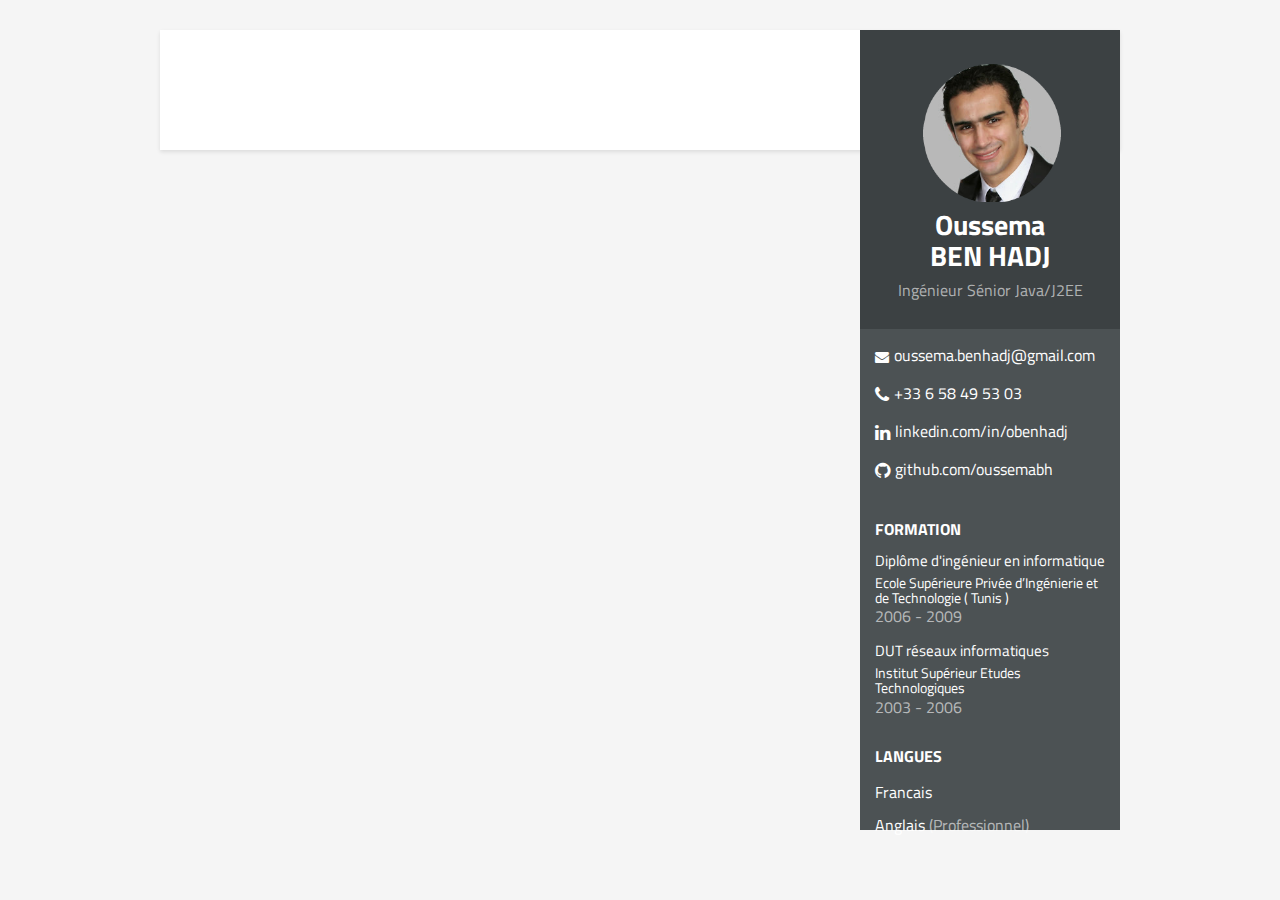
==== index.html @ 2d5cf696 "cv page : Initial commit" ====
<!DOCTYPE html>
<!--[if IE 8]> <html lang="fr" class="ie8"> <![endif]-->  
<!--[if IE 9]> <html lang="fr" class="ie9"> <![endif]-->  
<!--[if !IE]><!--> <html lang="fr"> <!--<![endif]-->  
<head>
    <title>Oussema BEN HADJ - Ingénieur Sénior Java/J2EE</title>
	<meta charset="utf-8">
    <meta name="description" content="Oussema BEN HADJ - Ingénieur Sénior Java/J2EE">  
    <meta name="viewport" content="width=device-width, initial-scale=1.0">     
    <link rel="shortcut icon" href="https://github.com/fluidicon.png">
	
    <link href="https://fonts.googleapis.com/css?family=Titillium+Web" rel="stylesheet">
    <!-- CSS -->
    <link rel="stylesheet" href="https://maxcdn.bootstrapcdn.com/bootstrap/3.3.7/css/bootstrap.min.css">
    <link rel="stylesheet" href="https://maxcdn.bootstrapcdn.com/font-awesome/4.7.0/css/font-awesome.min.css">
    <link id="theme-style" rel="stylesheet" href="content/css/styles.css">
</head> 

<body>
    <div class="global">
        <div class="sidebar">
            <div class="profile">
                <img src="content/images/oussema.png" alt="" />
                <h1 class="name">Oussema<br>BEN HADJ</h1>
                <h3 class="job">Ingénieur Sénior Java/J2EE</h3>
            </div>
            
            <div class="contact-container container-block">
                <ul class="list-unstyled contact-list">
                    <li class="email"><i class="fa fa-envelope"></i><a href="mailto: oussema.benhadj@gmail.com">oussema.benhadj@gmail.com</a></li>
                    <li class="phone"><i class="fa fa-phone"></i><a href="tel:+33 6 58 49 53 03">+33 6 58 49 53 03</a></li>
                    <li class="linkedin"><i class="fa fa-linkedin"></i><a href="http://linkedin.com/in/obenhadj" target="_blank">linkedin.com/in/obenhadj</a></li>
                    <li class="github"><i class="fa fa-github"></i><a href="http://github.com/oussemabh" target="_blank">github.com/oussemabh</a></li>
                </ul>
            </div>
            <div class="formation-container container-block">
                <h2 class="container-block-title">Formation</h2>
                <div class="item">
                    <h4 class="diplome">Diplôme d'ingénieur en informatique</h4>
                    <h5 class="meta"><a href="http://esprit.tn/" target="_blank">Ecole Supérieure Privée d’Ingénierie et de Technologie ( Tunis )</a></h5>
                    <div class="time">2006 - 2009</div>
                </div>
                <div class="item">
                    <h4 class="diplome">DUT réseaux informatiques</h4>
                    <h5 class="meta"><a href="http://www.isetn.rnu.tn/" target="_blank">Institut Supérieur Etudes Technologiques</a></h5>
                    <div class="time">2003 - 2006</div>
                </div>
            </div>
            
            <div class="langues-container container-block">
                <h2 class="container-block-title">Langues</h2>
                <ul class="list-unstyled interests-list">
                    <li>Francais</li>
                    <li>Anglais <span class="lang-desc">(Professionnel)</span></li>
                </ul>
            </div>
            <!--			
            <div class="interests-container container-block">
                <h2 class="container-block-title">Interests</h2>
                <ul class="list-unstyled interests-list">
                    <li>Climbing</li>
                    <li>Snowboarding</li>
                    <li>Cooking</li>
                </ul>
            </div>
           --> 
        </div>
        
        <div class="main-wrapper">
              <!--	
            <section class="section summary-section">
                <h2 class="section-title"><i class="fa fa-user-circle"></i>Career Profile</h2>
                <div class="summary">
                    <p>Summarise your career here lorem ipsum dolor sit amet, consectetuer adipiscing elit. You can <a href="http://themes.3rdwavemedia.com/website-templates/orbit-free-resume-cv-template-for-developers/" target="_blank">download this free resume/CV template here</a>. Aenean commodo ligula eget dolor aenean massa. Cum sociis natoque penatibus et magnis dis parturient montes, nascetur ridiculus mus. Donec quam felis, ultricies nec, pellentesque eu.</p>
                </div>
            </section>
            
            <section class="section experiences-section">
                <h2 class="section-title"><i class="fa fa-briefcase"></i>Experiences</h2>
                
                <div class="item">
                    <div class="meta">
                        <div class="upper-row">
                            <h3 class="job-title">Lead Developer</h3>
                            <div class="time">2015 - Present</div>
                        </div>
                        <div class="company">Startup Hubs, San Francisco</div>
                    </div>
                    <div class="details">
                        <p>Describe your role here lorem ipsum dolor sit amet, consectetuer adipiscing elit. Aenean commodo ligula eget dolor. Aenean massa. Cum sociis natoque penatibus et magnis dis parturient montes, nascetur ridiculus mus. Donec quam felis, ultricies nec, pellentesque eu, pretium quis, sem. Nulla consequat massa quis enim. Donec pede justo.</p>  
                        <p>Sed ut perspiciatis unde omnis iste natus error sit voluptatem accusantium doloremque laudantium, totam rem aperiam, eaque ipsa quae ab illo inventore veritatis et quasi architecto beatae vitae dicta sunt explicabo. </p>
                    </div>
                </div>
                
                <div class="item">
                    <div class="meta">
                        <div class="upper-row">
                            <h3 class="job-title">Senior Software Engineer</h3>
                            <div class="time">2014 - 2015</div>
                        </div>
                        <div class="company">Google, London</div>
                    </div>
                    <div class="details">
                        <p>Describe your role here lorem ipsum dolor sit amet, consectetuer adipiscing elit. Aenean commodo ligula eget dolor. Aenean massa. Cum sociis natoque penatibus et magnis dis parturient montes, nascetur ridiculus mus. Donec quam felis, ultricies nec, pellentesque eu, pretium quis, sem.</p>  
                        
                    </div>
                </div>
                
                <div class="item">
                    <div class="meta">
                        <div class="upper-row">
                            <h3 class="job-title">UI Developer</h3>
                            <div class="time">2012 - 2014</div>
                        </div>
                        <div class="company">Amazon, London</div>
                    </div>
                    <div class="details">
                        <p>Describe your role here lorem ipsum dolor sit amet, consectetuer adipiscing elit. Aenean commodo ligula eget dolor. Aenean massa. Cum sociis natoque penatibus et magnis dis parturient montes, nascetur ridiculus mus. Donec quam felis, ultricies nec, pellentesque eu, pretium quis, sem.</p>  
                    </div>
                </div>                
            </section>
            
            <section class="section projects-section">
                <h2 class="section-title"><i class="fa fa-archive"></i>Projects</h2>
                <div class="intro">
                    <p>You can list your side projects or open source libraries in this section. Lorem ipsum dolor sit amet, consectetur adipiscing elit. Vestibulum et ligula in nunc bibendum fringilla a eu lectus.</p>
                </div>
                <div class="item">
                    <span class="project-title"><a href="#hook">Velocity</a></span> - <span class="project-tagline">A responsive website template designed to help startups promote, market and sell their products.</span>
                    
                </div>
                <div class="item">
                    <span class="project-title"><a href="http://themes.3rdwavemedia.com/website-templates/responsive-bootstrap-theme-web-development-agencies-devstudio/" target="_blank">DevStudio</a></span> - 
                    <span class="project-tagline">A responsive website template designed to help web developers/designers market their services. </span>
                </div>
                <div class="item">
                    <span class="project-title"><a href="http://themes.3rdwavemedia.com/website-templates/responsive-bootstrap-theme-for-startups-tempo/" target="_blank">Tempo</a></span> - <span class="project-tagline">A responsive website template designed to help startups promote their products or services and to attract users &amp; investors</span>
                </div>
                <div class="item">
                    <span class="project-title"><a href="hhttp://themes.3rdwavemedia.com/website-templates/responsive-bootstrap-theme-mobile-apps-atom/" target="_blank">Atom</a></span> - <span class="project-tagline">A comprehensive website template solution for startups/developers to market their mobile apps. </span>
                </div>
                <div class="item">
                    <span class="project-title"><a href="http://themes.3rdwavemedia.com/website-templates/responsive-bootstrap-theme-for-mobile-apps-delta/" target="_blank">Delta</a></span> - <span class="project-tagline">A responsive Bootstrap one page theme designed to help app developers promote their mobile apps</span>
                </div>
            </section>
            
            <section class="skills-section section">
                <h2 class="section-title"><i class="fa fa-line-chart"></i>Skills &amp; Proficiency</h2>
                <div class="skillset">        
                    <div class="item">
                        <h3 class="level-title">JAVA / J2EE</h3>
                        <div class="level-bar">
                            <div class="level-bar-inner" style="width:98%">
                            </div>                                      
                        </div>                                
                    </div>
                    
                    <div class="item">
                        <h3 class="level-title">Javascript &amp; jQuery</h3>
                        <div class="level-bar">
                            <div class="level-bar-inner" style="width:90%">
                            </div>                                      
                        </div>                                
                    </div>
                    
                    <div class="item">
                        <h3 class="level-title">Angular</h3>
                        <div class="level-bar">
                            <div class="level-bar-inner" style="width:70%">
                            </div>                                      
                        </div>                               
                    </div>
                    
                    <div class="item">
                        <h3 class="level-title">HTML5 &amp; CSS</h3>
                        <div class="level-bar">
                            <div class="level-bar-inner" style="width:90%">
                            </div>                                      
                        </div>                                
                    </div>
                    
                    <div class="item">
                        <h3 class="level-title">Ruby on Rails</h3>
                        <div class="level-bar">
                            <div class="level-bar-inner" data-level="85%">
                            </div>                                      
                        </div>                                 
                    </div>
                    
                    <div class="item">
                        <h3 class="level-title">Sketch &amp; Photoshop</h3>
                        <div class="level-bar">
                            <div class="level-bar-inner" data-level="60%">
                            </div>                                      
                        </div>                               
                    </div>                    
                </div>  
            </section>
              --> 
        </div>
    </div>            
</body>
</html>
---- content/css/styles.css ----
body {
  font-family: 'Titillium Web', sans-serif;
  color: #545E6C;
  background: #f5f5f5;
  font-size: 16px;
  padding: 30px;
  -webkit-font-smoothing: antialiased;
  -moz-osx-font-smoothing: grayscale;
}


a:hover {
  text-decoration: underline;
  color: #1a454f;
}
a:focus {
  text-decoration: none;
}
p {
  line-height: 1.5;
}
.global {
  background: #4c5254;
  max-width: 960px;
  margin: 0 auto;
  position: relative;
  -webkit-box-shadow: 0px 2px 4px rgba(0, 0, 0, 0.1);
  -moz-box-shadow: 0px 2px 4px rgba(0, 0, 0, 0.1);
  box-shadow: 0px 2px 4px rgba(0, 0, 0, 0.1);
}
.sidebar {
  background: #4c5254;
  position: absolute;
  right: 0;
  width: 260px;
  height: 100%;
  min-height: 800px;
  color: #fff;
}
.sidebar a {
  color: #fff;
}
.sidebar .profile {
  padding: 30px;
  background: rgba(0, 0, 0, 0.2);
  text-align: center;
  color: #fff;
  whith
}
.sidebar .name {
  font-size: 28px;
  font-weight: 700;
  margin-top: 0;
  margin-bottom: 10px;
}
.sidebar .job{
  color: rgba(255, 255, 255, 0.6);
  font-size: 16px;
  font-weight: 400;
  margin-top: 0;
  margin-bottom: 0;
}

.sidebar .contact-list .fa {
  margin-right: 5px;
  font-size: 18px;
  vertical-align: middle;
}
.sidebar .contact-list li {
  margin-bottom: 15px;
}
.sidebar .contact-list li:last-child {
  margin-bottom: 0;
}
.sidebar .contact-list .email .fa {
  font-size: 14px;
}
.sidebar .container-block {
  padding: 15px;
}
.sidebar .container-block-title {
  text-transform: uppercase;
  font-size: 16px;
  font-weight: 700;
  margin-top: 0;
  margin-bottom: 15px;
}
.sidebar .diplome {
  font-size: 15px;
  margin-top: 0;
  margin-bottom: 5px;
}
.sidebar .formation-container .item {
  margin-bottom: 15px;
}
.sidebar .formation-container .item:last-child {
  margin-bottom: 0;
}
.sidebar .formation-container .meta {
  color: rgba(255, 255, 255, 0.6);
  font-weight: 500;
  margin-bottom: 0px;
  margin-top: 0;
}
.sidebar .formation-container .time {
  color: rgba(255, 255, 255, 0.6);
  font-weight: 500;
  margin-bottom: 0px;
}
.sidebar .langues-container .lang-desc {
  color: rgba(255, 255, 255, 0.6);
}
.sidebar .langues-list {
  margin-bottom: 0;
}
.sidebar.langues-list li {
  margin-bottom: 10px;
}
.sidebar .langues-list li:last-child {
  margin-bottom: 0;
}
.sidebar .interests-list {
  margin-bottom: 0;
}
.sidebar .interests-list li {
  margin-bottom: 10px;
}
.sidebar .interests-list li:last-child {
  margin-bottom: 0;
}
.main-wrapper {
  background: #fff;
  padding: 60px;
  padding-right: 300px;
}
.main-wrapper .section-title {
  text-transform: uppercase;
  font-size: 20px;
  font-weight: 500;
  color: #4c5254;
  position: relative;
  margin-top: 0;
  margin-bottom: 20px;
}
.main-wrapper .section-title .fa {
  width: 30px;
  height: 30px;
  margin-right: 8px;
  display: inline-block;
  color: #fff;
  -webkit-border-radius: 50%;
  -moz-border-radius: 50%;
  -ms-border-radius: 50%;
  -o-border-radius: 50%;
  border-radius: 50%;
  -moz-background-clip: padding;
  -webkit-background-clip: padding-box;
  background-clip: padding-box;
  background: #4c5254;
  text-align: center;
  padding-top: 8px;
  font-size: 16px;
  position: relative;
  top: -2px;
}
.main-wrapper .section {
  margin-bottom: 60px;
}
.main-wrapper .experiences-section .item {
  margin-bottom: 30px;
}
.main-wrapper .upper-row {
  position: relative;
  overflow: hidden;
  margin-bottom: 2px;
}
.main-wrapper .job-title {
  color: #3F4650;
  font-size: 16px;
  margin-top: 0;
  margin-bottom: 0;
  font-weight: 500;
}
.main-wrapper .time {
  position: absolute;
  right: 0;
  top: 0;
  color: #97AAC3;
}
.main-wrapper .company {
  margin-bottom: 10px;
  color: #97AAC3;
}
.main-wrapper .project-title {
  font-size: 16px;
  font-weight: 400;
  margin-top: 0;
  margin-bottom: 5px;
}
.main-wrapper .projects-section .intro {
  margin-bottom: 30px;
}
.main-wrapper .projects-section .item {
  margin-bottom: 15px;
}
.skillset .item {
  margin-bottom: 15px;
  overflow: hidden;
}
.skillset .level-title {
  font-size: 14px;
  margin-top: 0;
  margin-bottom: 12px;
}
.skillset .level-bar {
  height: 12px;
  background: #f5f5f5;
}
.skillset .level-bar-inner {
  height: 12px;
  background: #7bc2d3;
}
.footer {
  padding: 30px;
  padding-top: 60px;
}
.footer .copyright {
  line-height: 1.6;
  color: #545E6C;
  font-size: 13px;
}
.footer .fa-heart {
  color: #fb866a;
}
/* Extra small devices (phones, less than 768px) */
@media (max-width: 767px) {
  .sidebar-wrapper {
    position: static;
    width: inherit;
  }
  .main-wrapper {
    padding: 30px;
  }
  .main-wrapper .time {
    position: static;
    display: block;
    margin-top: 5px;
  }
  .main-wrapper .upper-row {
    margin-bottom: 0;
  }
}
/* Small devices (tablets, 768px and up) */
/* Medium devices (desktops, 992px and up) */
@media (min-width: 992px) {
  .skillset .level-title {
    display: inline-block;
    float: left;
    width: 30%;
    margin-bottom: 0;
  }
  .skillset .level-bar {
    display: inline-block;
    width: 70%;
    float: left;
    position: relative;
    top: 1px;
  }
}
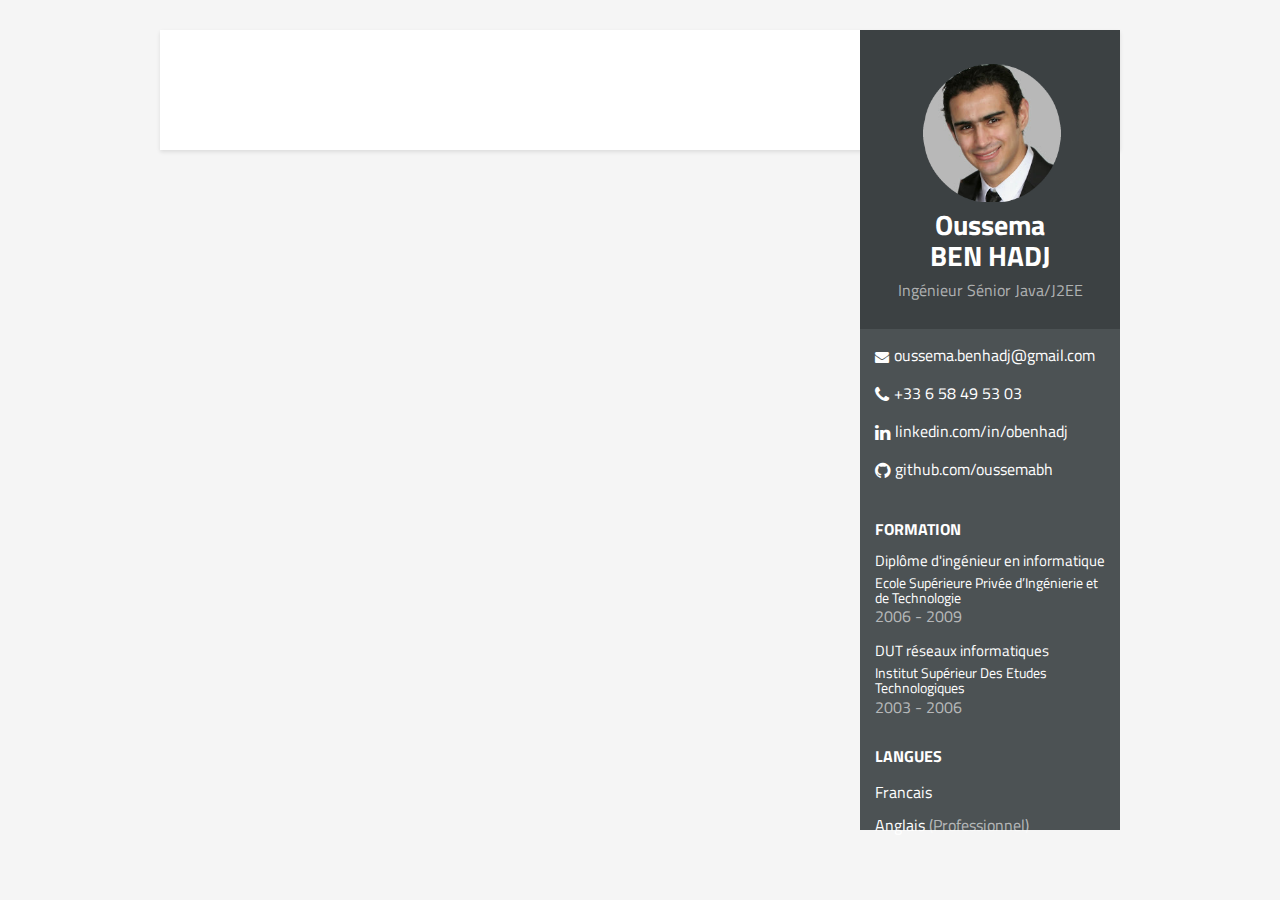
==== commit 4c83df8b: "Update index.html" ====
--- a/index.html
+++ b/index.html
@@ -37,12 +37,12 @@
                 <h2 class="container-block-title">Formation</h2>
                 <div class="item">
                     <h4 class="diplome">Diplôme d'ingénieur en informatique</h4>
-                    <h5 class="meta"><a href="http://esprit.tn/" target="_blank">Ecole Supérieure Privée d’Ingénierie et de Technologie ( Tunis )</a></h5>
+                    <h5 class="meta"><a href="http://esprit.tn/" target="_blank">Ecole Supérieure Privée d’Ingénierie et de Technologie</a></h5>
                     <div class="time">2006 - 2009</div>
                 </div>
                 <div class="item">
                     <h4 class="diplome">DUT réseaux informatiques</h4>
-                    <h5 class="meta"><a href="http://www.isetn.rnu.tn/" target="_blank">Institut Supérieur Etudes Technologiques</a></h5>
+                    <h5 class="meta"><a href="http://www.isetn.rnu.tn/" target="_blank">Institut Supérieur Des Etudes Technologiques</a></h5>
                     <div class="time">2003 - 2006</div>
                 </div>
             </div>
@@ -53,17 +53,7 @@
                     <li>Francais</li>
                     <li>Anglais <span class="lang-desc">(Professionnel)</span></li>
                 </ul>
-            </div>
-            <!--			
-            <div class="interests-container container-block">
-                <h2 class="container-block-title">Interests</h2>
-                <ul class="list-unstyled interests-list">
-                    <li>Climbing</li>
-                    <li>Snowboarding</li>
-                    <li>Cooking</li>
-                </ul>
-            </div>
-           --> 
+            </div> 
         </div>
         
         <div class="main-wrapper">
